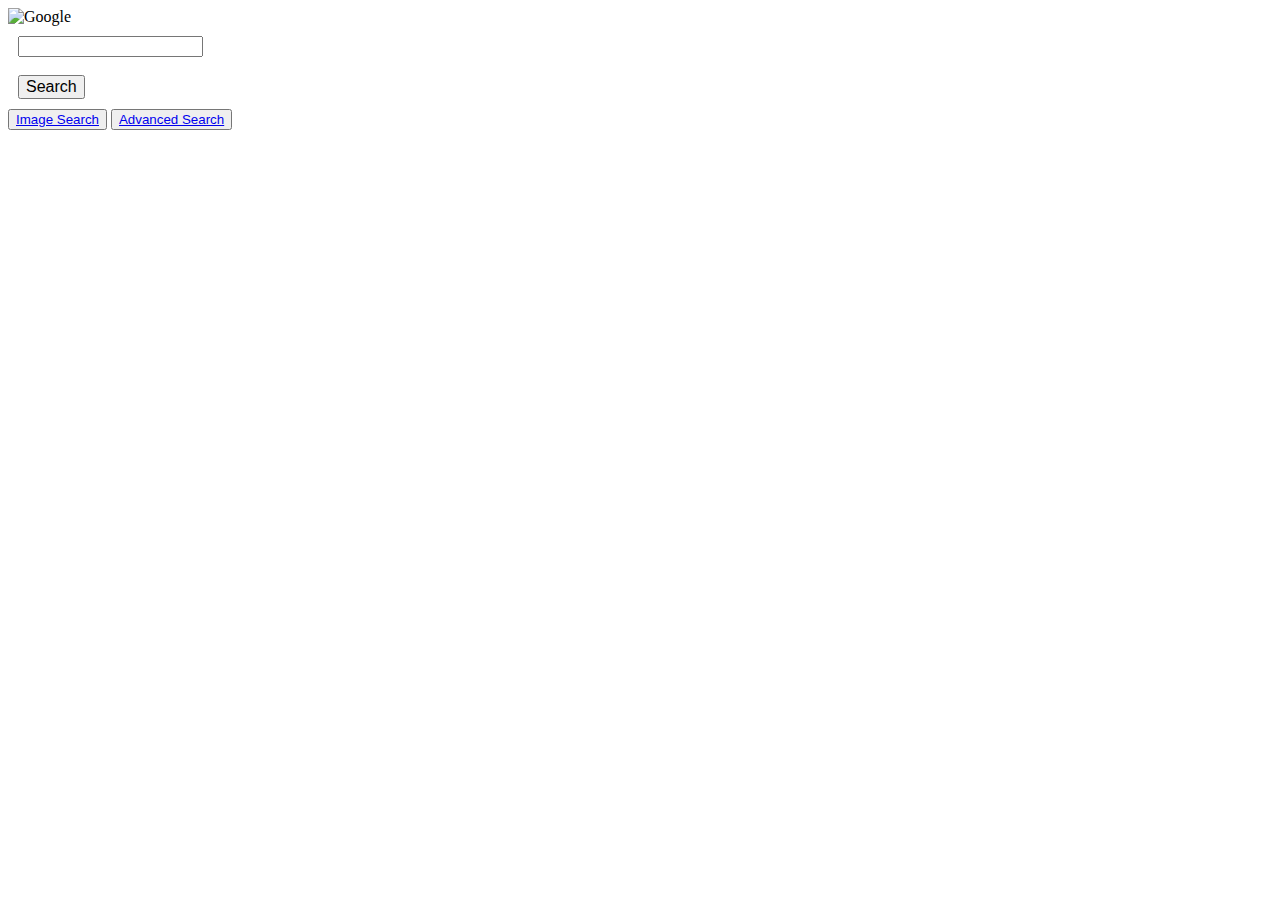
==== index.html @ df577444 "Add files via upload" ====
<!DOCTYPE html>
<html lang="en">
    <head>
        <meta name="viewport" content="width=device-width, initial-scale=1.0">
        <title>Google Search</title>
        <link rel="stylesheet" href="stylesP0.css">
    </head>
    <body>
         <div>
        <img src="https://www.google.com/images/branding/googlelogo/1x/googlelogo_color_272x92dp.png" alt="Google" class="center">
        <form style="margin: 10px" action="https://google.com/search">
            <input type="text" name="q" id="tx"><br>
            <br>
            <input type="submit" value="Search" style="font-size: 16px">
        </form>
    </div>
    <div>
    <button id="b">
        <a href="image.html">Image Search</a>
    </button>
    <button id="bb">
        <a href="advanced.html">Advanced Search</a>
    </button>
</div>
    </body>
</html>
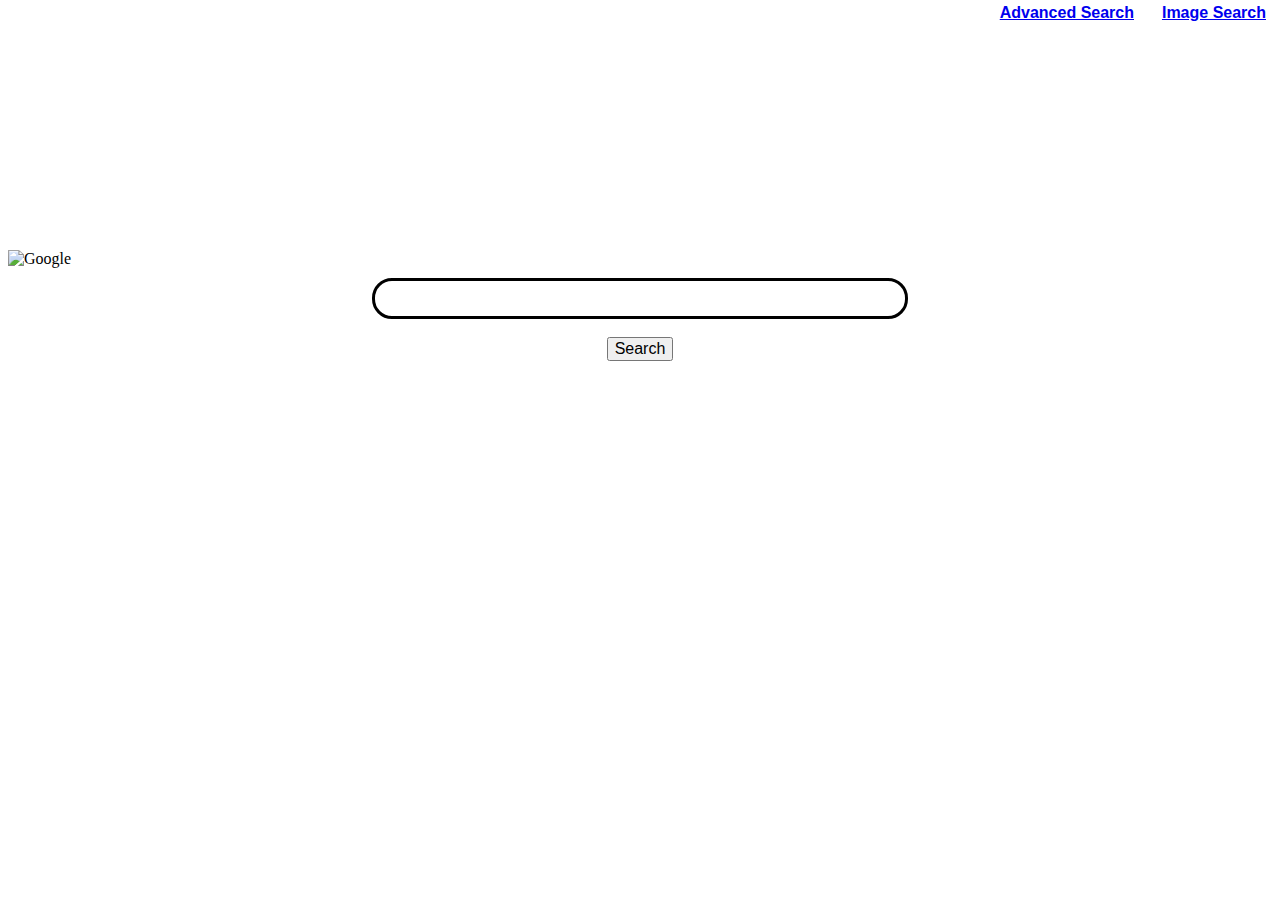
==== commit c10b2be2: "Add files via upload" ====
--- a/index.html
+++ b/index.html
@@ -11,7 +11,7 @@
         <form style="margin: 10px" action="https://google.com/search">
             <input type="text" name="q" id="tx"><br>
             <br>
-            <input type="submit" value="Search" style="font-size: 16px">
+            <input type="submit" value="Search" id="submit">
         </form>
     </div>
     <div>
--- a/stylesP0.css
+++ b/stylesP0.css
@@ -0,0 +1,86 @@
+form {
+    text-align: center;
+    font-family: Arial, Helvetica, sans-serif;
+}
+.center {
+    display: block;
+    margin-left: auto;
+    margin-right: auto;
+    margin-top: 250px;
+  }
+  #tx {
+    width: 500px;
+    height: 5px;
+    border-radius: 20px;
+    background: transparent;
+    padding: 15px;
+    border: 1px;
+    border: solid;
+}
+#tx:hover {
+    box-shadow: 2px 2px 2px 2px lightgrey;
+}
+#submit {
+    font-size: 16px;
+    font-family: Arial, Helvetica, sans-serif;
+}
+#b {
+    font-size:16px;
+    font-weight: bold;
+    border: none;
+    background-color: white;
+    position: absolute;
+    top: 3px;
+    right: 8px;
+    font-family: Arial, Helvetica, sans-serif;
+}
+#bb {
+    font-size:16px;
+    font-weight: bold;
+    border: none;
+    background-color: white;
+    position: absolute;
+    top: 3px;
+    right: 140px;
+    font-family: Arial, Helvetica, sans-serif;
+}
+#bi {
+    font-size:16px;
+    font-weight: bold;
+    border: none;
+    background-color: white;
+    position: absolute;
+    top: 3px;
+    right: 8px;
+    font-family: Arial, Helvetica, sans-serif;
+}
+#bii {
+    font-size:16px;
+    font-weight: bold;
+    border: none;
+    background-color: white;
+    position: absolute;
+    top: 3px;
+    right: 140px;
+    font-family: Arial, Helvetica, sans-serif;
+}
+#bas {
+    font-size:16px;
+    font-weight: bold;
+    border: none;
+    background-color: white;
+    position: absolute;
+    top: 3px;
+    right: 8px;
+    font-family: Arial, Helvetica, sans-serif;
+}
+#bass {
+    font-size:16px;
+    font-weight: bold;
+    border: none;
+    background-color: white;
+    position: absolute;
+    top: 3px;
+    right: 140px;
+    font-family: Arial, Helvetica, sans-serif;
+}